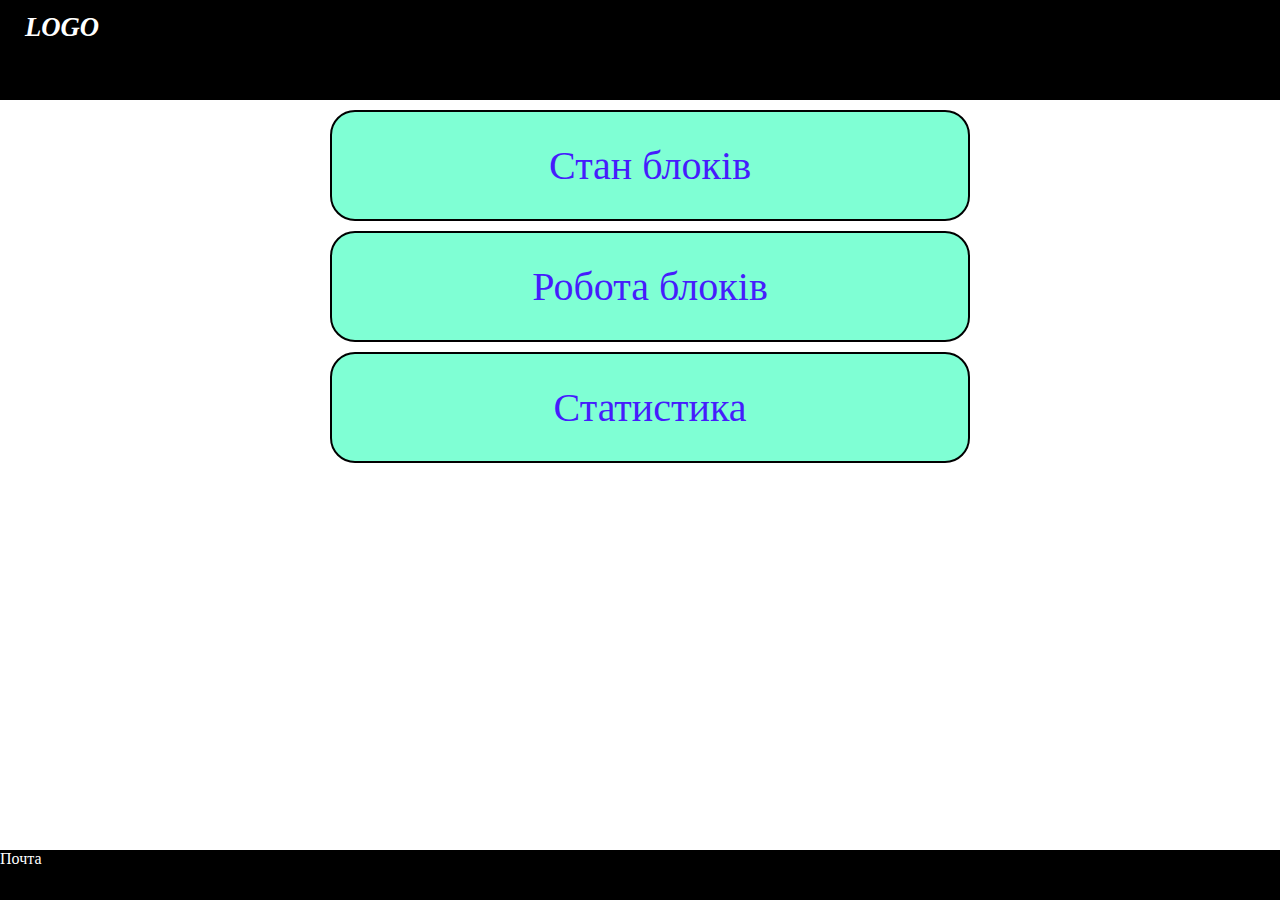
==== qwertyfour.zzz.com.ua/start.html @ eaa9661a "calendar" ====
<!DOCTYPE html>
<html lang="en">

<head>
    <meta charset="UTF-8">
    <meta http-equiv="X-UA-Compatible" content="IE=edge">
    <meta name="viewport" content="width=device-width, initial-scale=1.0">
    <title>Document</title>
    <link rel="stylesheet" href="./css/start.css">
</head>


<body>
    <header>
        <div class="headerContainer">
            <div class="headerName">LOGO</div>
            <div class="headerMenu"></div>
        </div>
    </header>
    <main>
        <div class="mainMenu">Стан блоків</div>
        <div class="mainMenu">Робота блоків</div>
        <div class="mainMenu">Статистика</div>
    </main>
    <footer>
        <div class="footerMail">Почта</div>
    </footer>
</body>

</html>
---- qwertyfour.zzz.com.ua/css/start.css ----
*{
    margin: 0px;
}
html{
    height: 100%;
}
body{
    height: 100%;
    display: grid;
    grid-template-areas:
        "h"
        "m"
        "f"
    ;
    grid-template-rows: 100px auto 50px;
}
header{
    grid-area: h;
}
main{
    grid-area: m;
    text-align: center;
    width: 50%;
    margin: 0 auto;
    animation-duration: 3s;
    animation-name: anim;
}
.mainMenu{
    color: rgb(70, 29, 252);
    background-color: aquamarine;
    width: 90%;
    border: 2px solid black;
    border-radius: 25px;
    margin: 10px;
    padding: 30px;
    font-size: 30pt;
   
}
footer{
    grid-area: f;
    height: 50px;
    color: white;
    background-color: black;
	clear:both;
}
.headerContainer{
    width: 100%;
    height: 100px;
    color: white;
    background-color: black;
    display: flex;
}
.headerName{
    padding-top: 12px;
    padding-left: 25px;
    font-style: italic;
    font-weight: 900;
    font-size: 20pt;
}.headerMenu{
    min-width: 300px;
    padding: 20px;;
    display: flex;
    justify-content: space-evenly;
    flex-direction: row;
  height: 100%;
}





@keyframes anim {
    from {
        margin-left: 0%;
    }
  
    to {
        margin-left: 25%;
    }
}
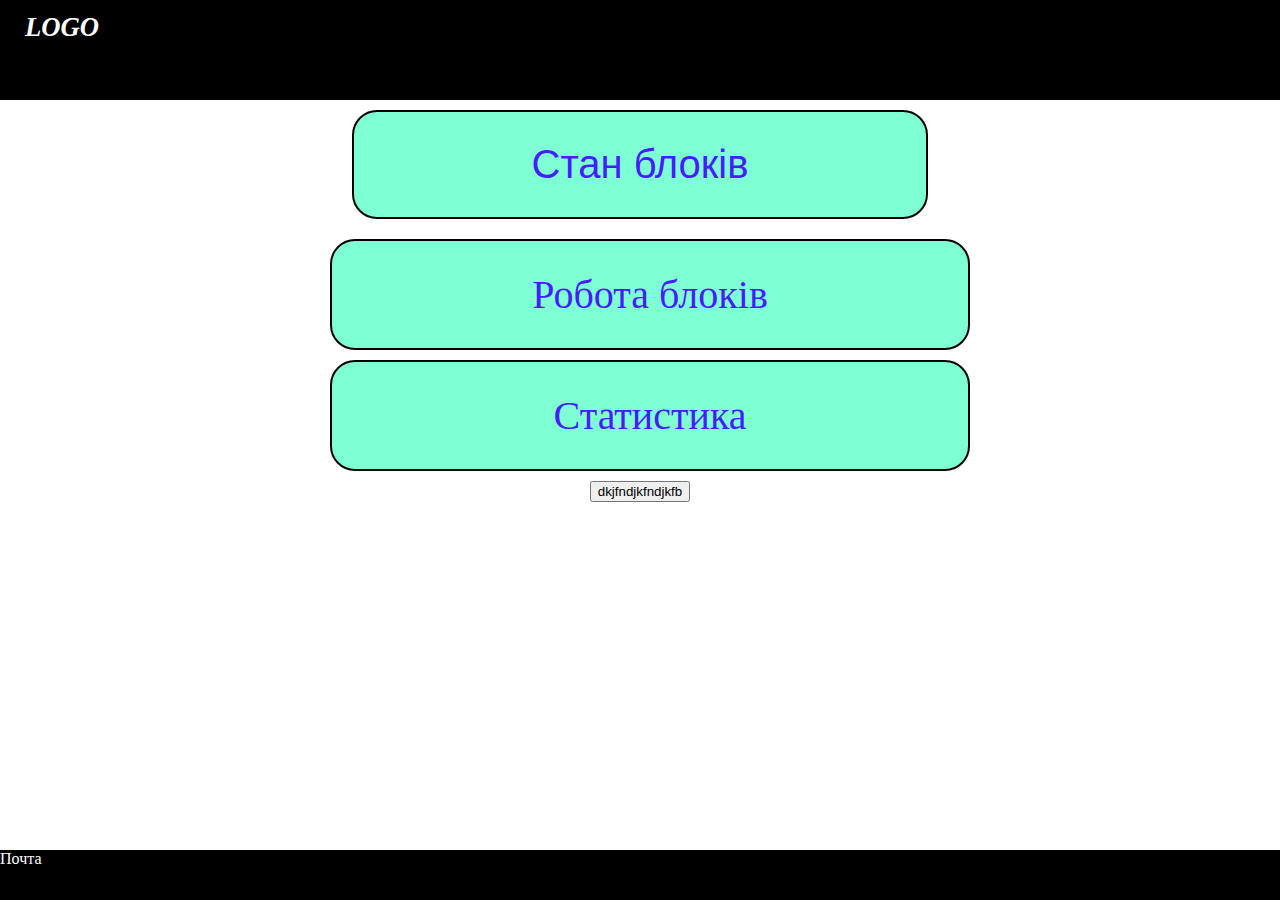
==== commit 1244acf7: "17.02.22" ====
--- a/qwertyfour.zzz.com.ua/start.html
+++ b/qwertyfour.zzz.com.ua/start.html
@@ -18,9 +18,12 @@
         </div>
     </header>
     <main>
-        <div class="mainMenu">Стан блоків</div>
+
+        <button class="mainMenu" target="_blank" onClick='location.href="http://codehelper.ru/"'>Стан блоків</button>
+
         <div class="mainMenu">Робота блоків</div>
         <div class="mainMenu">Статистика</div>
+        <button>dkjfndjkfndjkfb</button>
     </main>
     <footer>
         <div class="footerMail">Почта</div>
